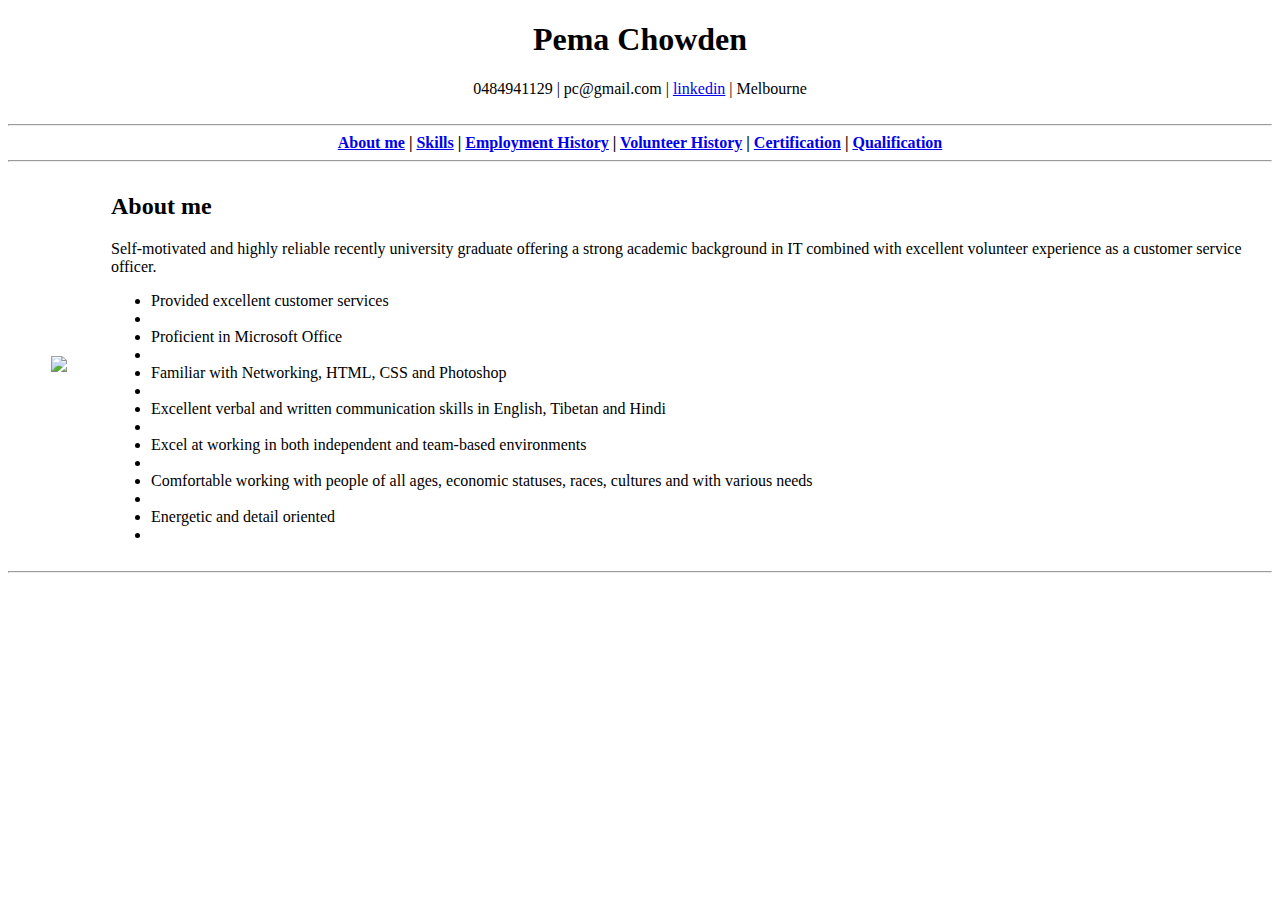
==== resume/pema.html @ 028e598e "adding my resume" ====
<!DOCTYPE html>
<html>
  <head>
    <title>
      Pema's Resume
    </title>
    </head>
  <body>
    <header>
      
      <section align="center">
      <H1>Pema Chowden
        </h1>
        0484941129 | pc@gmail.com | <a href="https://www.linkedin.com/in/pemachowden/" target="_black">linkedin</a> | Melbourne
        </section>
    </header>
    </br>
  <hr>
    <nav align="center"> 
      <strong>
       <a href="#aboutme"> About me</a> |
      <a href="#skills">Skills</a> |
      <a href="#employmentHistory">Employment History</a> |
      <a href="#volunteerhistory">Volunteer History</a> |
      <a href="#certifications">Certification</a> |
      <a href="#Qualifications">Qualification</a> 
      </strong>
    </nav>
  <hr>
    <main>
      <section id="aboutme">
        <table>
          <tr>
            <td>
              <figure>
            <img src="https://media-exp1.licdn.com/dms/image/C5103AQH6kzlc2Dz_fA/profile-displayphoto-shrink_400_400/0/1550572978320?e=1647475200&v=beta&t=shblLgIPQsj7ph9YG8H5Pg_m8XKTxvV1pz8ucRTW_yk">
          </figure>
            </td>
            <td>
          <article>
            <h2>About me</h2>
            <p>
        Self-motivated and highly reliable recently university graduate offering a strong academic background in IT combined with excellent volunteer experience as a customer service officer.
          </p>
        
           <ul>
          <li>Provided excellent customer services<li>
          <li>Proficient in Microsoft Office<li>
          <li>Familiar with Networking, HTML, CSS and Photoshop<li>
          <li>Excellent verbal and written communication skills in English, Tibetan and Hindi<li>
          <li>Excel at working in both independent and team-based environments<li>
          <li>Comfortable working with people of all ages, economic statuses, races, cultures and with various needs<li>
          <li>Energetic and detail oriented<li>
            </ul>
            </td>
            </article>
          </tr>
        </table>    
      </section>
      <hr>
    </main>
  </body>
</html>
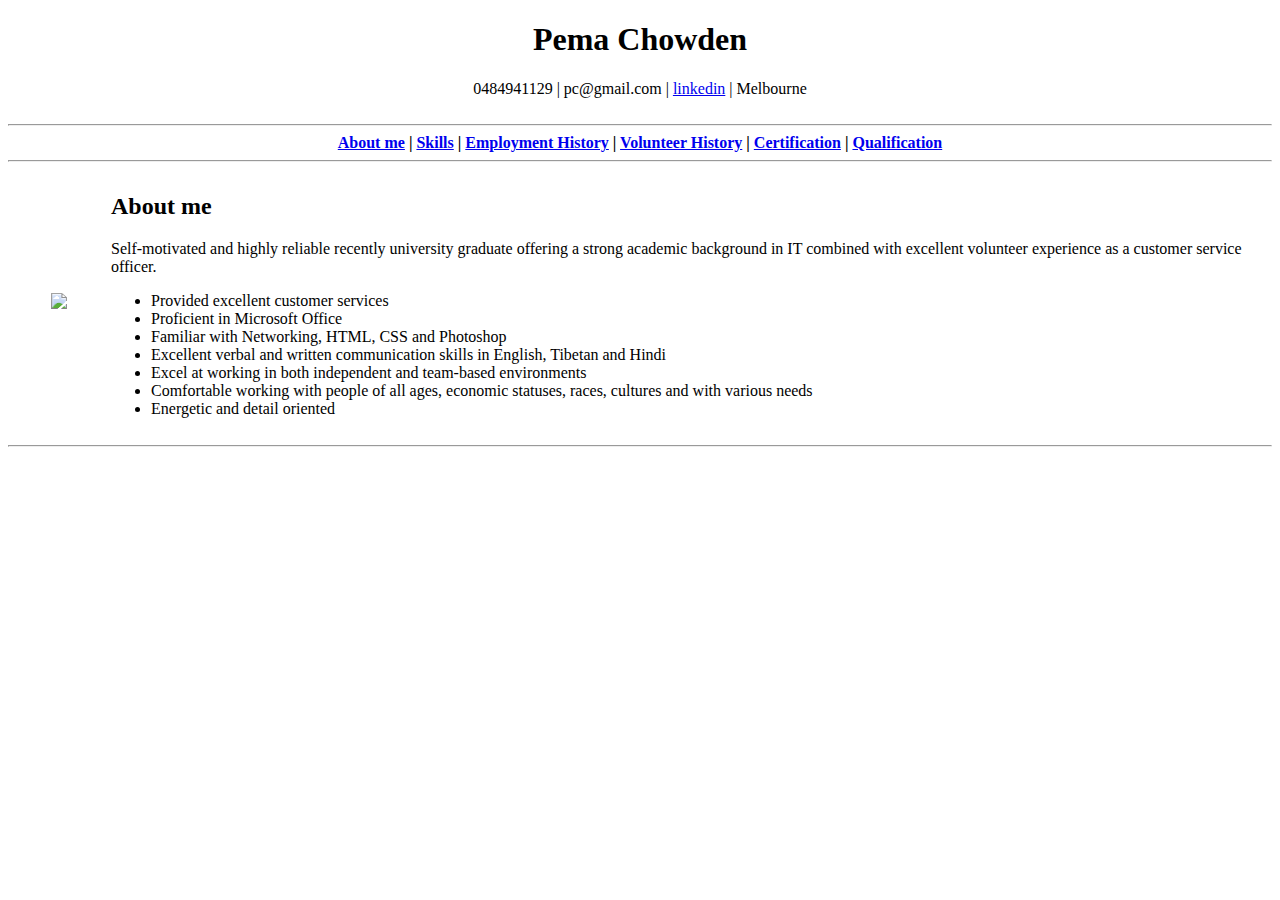
==== commit db8304ee: "Update pema.html" ====
--- a/resume/pema.html
+++ b/resume/pema.html
@@ -44,13 +44,13 @@
           </p>
         
            <ul>
-          <li>Provided excellent customer services<li>
-          <li>Proficient in Microsoft Office<li>
-          <li>Familiar with Networking, HTML, CSS and Photoshop<li>
-          <li>Excellent verbal and written communication skills in English, Tibetan and Hindi<li>
-          <li>Excel at working in both independent and team-based environments<li>
-          <li>Comfortable working with people of all ages, economic statuses, races, cultures and with various needs<li>
-          <li>Energetic and detail oriented<li>
+          <li>Provided excellent customer services</li>
+          <li>Proficient in Microsoft Office</li>
+          <li>Familiar with Networking, HTML, CSS and Photoshop</li>
+          <li>Excellent verbal and written communication skills in English, Tibetan and Hindi</li>
+          <li>Excel at working in both independent and team-based environments</li>
+          <li>Comfortable working with people of all ages, economic statuses, races, cultures and with various needs</li>
+          <li>Energetic and detail oriented</li>
             </ul>
             </td>
             </article>
@@ -60,4 +60,4 @@
       <hr>
     </main>
   </body>
-</html>+</html>
